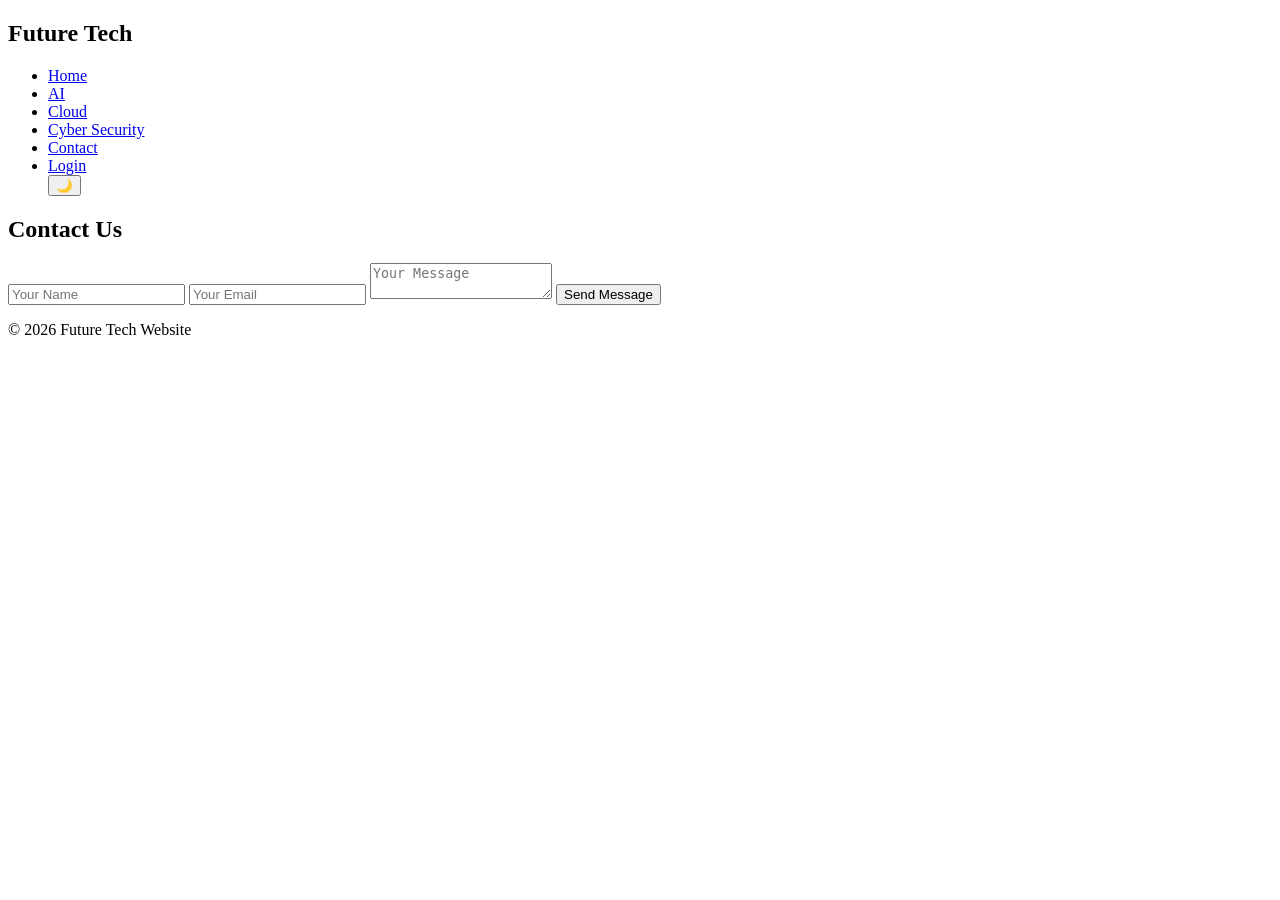
==== contact.html @ 23737e4f "Add files via upload" ====
<!DOCTYPE html>
<html>

<head>
<title>Contact</title>
<link rel="stylesheet" href="style.css">
</head>

<body>

<nav>

<h2>Future Tech</h2>

<ul>
<li><a href="index.html">Home</a></li>
<li><a href="ai.html">AI</a></li>
<li><a href="cloud.html">Cloud</a></li>
<li><a href="security.html">Cyber Security</a></li>
<li><a href="contact.html">Contact</a></li>
<li><a href="login.html">Login</a></li>
<button class="mode-btn" id="modeBtn" onclick="toggleMode()">🌙</button>
</ul>

</nav>


<section class="content">

<h1>Contact Us</h1>

<form class="contact-form">

<input type="text" placeholder="Your Name" required>

<input type="email" placeholder="Your Email" required>

<textarea placeholder="Your Message"></textarea>

<button type="submit">Send Message</button>

</form>

</section>

<footer>

<p>© 2026 Future Tech Website</p>

</footer>
<script src="script.js"></script>
</body>
</html>
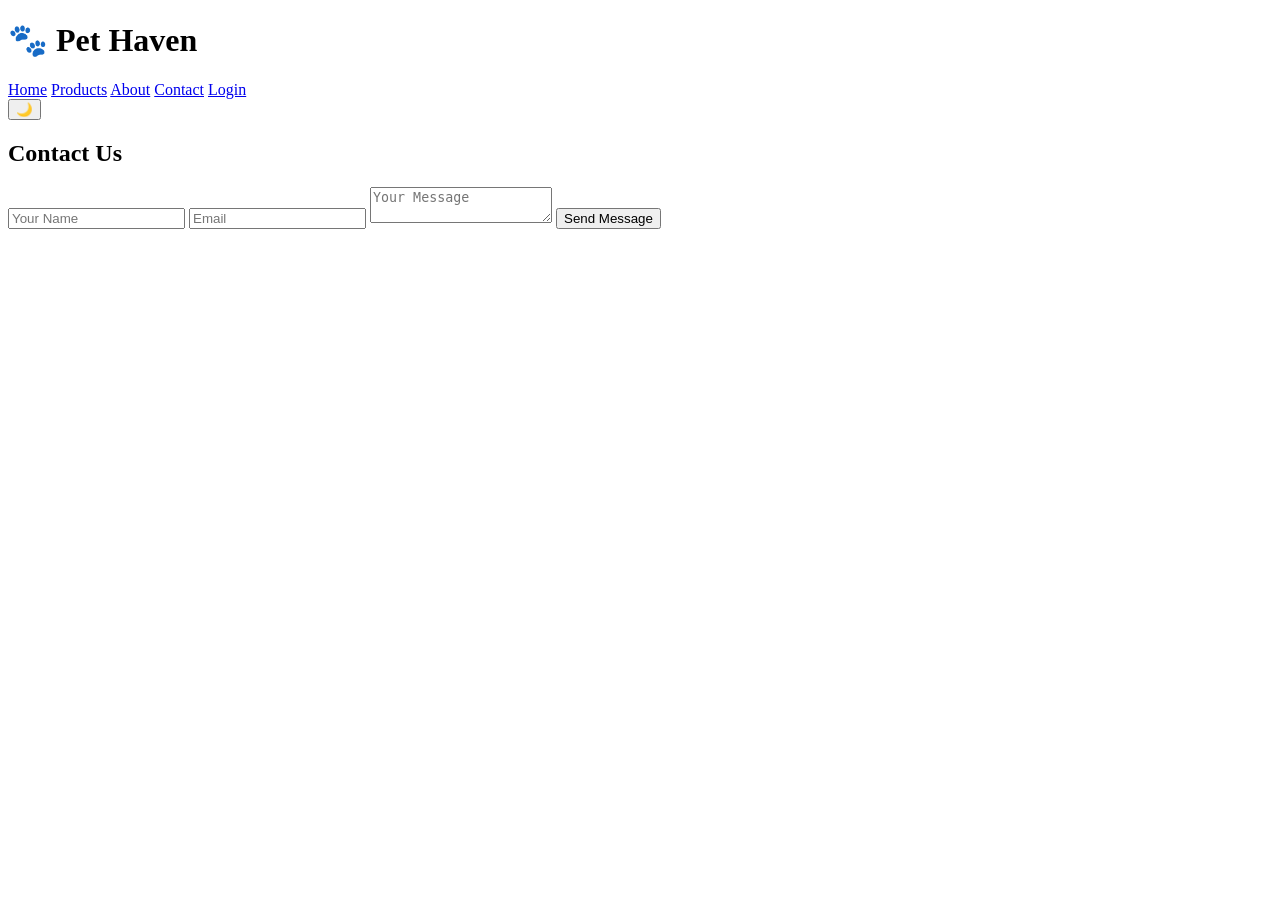
==== commit c892fddf: "Add contact.html for contact form page" ====
--- a/contact.html
+++ b/contact.html
@@ -1,53 +1,39 @@
-<!DOCTYPE html>
-<html>
-
-<head>
-<title>Contact</title>
-<link rel="stylesheet" href="style.css">
-</head>
-
-<body>
-
-<nav>
-
-<h2>Future Tech</h2>
-
-<ul>
-<li><a href="index.html">Home</a></li>
-<li><a href="ai.html">AI</a></li>
-<li><a href="cloud.html">Cloud</a></li>
-<li><a href="security.html">Cyber Security</a></li>
-<li><a href="contact.html">Contact</a></li>
-<li><a href="login.html">Login</a></li>
-<button class="mode-btn" id="modeBtn" onclick="toggleMode()">🌙</button>
-</ul>
-
-</nav>
-
-
-<section class="content">
-
-<h1>Contact Us</h1>
-
-<form class="contact-form">
-
-<input type="text" placeholder="Your Name" required>
-
-<input type="email" placeholder="Your Email" required>
-
-<textarea placeholder="Your Message"></textarea>
-
-<button type="submit">Send Message</button>
-
-</form>
-
-</section>
-
-<footer>
-
-<p>© 2026 Future Tech Website</p>
-
-</footer>
-<script src="script.js"></script>
-</body>
-</html>+<!DOCTYPE html>
+<html lang="en">
+<head>
+<meta charset="UTF-8">
+<title>Contact</title>
+<link rel="stylesheet" href="style.css">
+</head>
+
+<body>
+
+<header>
+  <h1>🐾 Pet Haven</h1>
+  <nav>
+    <a href="index.html">Home</a>
+    <a href="products.html">Products</a>
+    <a href="about.html">About</a>
+    <a href="contact.html">Contact</a>
+	<a href="login.html">Login</a>
+  </nav>
+  <button class="mode-btn" id="modeBtn" onclick="toggleMode()">🌙</button>
+</header>
+
+<section class="contact-container">
+
+  <form class="contact-box">
+    <h2>Contact Us</h2>
+
+    <input type="text" placeholder="Your Name" required>
+    <input type="email" placeholder="Email" required>
+    <textarea placeholder="Your Message"></textarea>
+
+    <button>Send Message</button>
+  </form>
+
+</section>
+
+<script src="script.js"></script>
+</body>
+</html>
